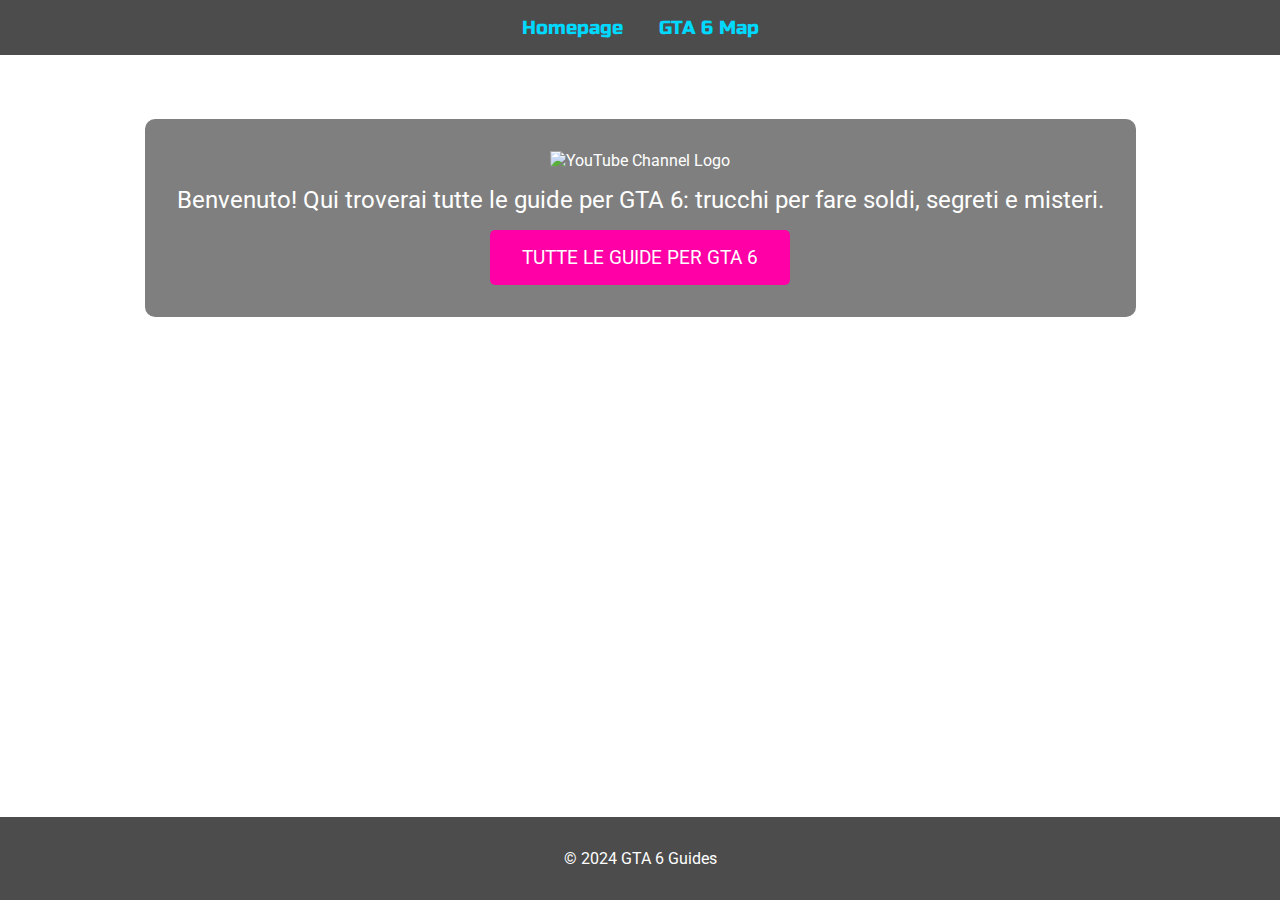
==== index.html @ 1ea7a476 "Aggiunta Home, Mappa, Foto" ====
<!DOCTYPE html>
<html lang="it">
<head>
    <meta charset="UTF-8">
    <meta name="viewport" content="width=device-width, initial-scale=1.0">
    <title>GTA 6 Guides</title>
    <link rel="stylesheet" href="styles.css">
    <link href="https://fonts.googleapis.com/css2?family=Russo+One&display=swap" rel="stylesheet">
    <link href="https://fonts.googleapis.com/css2?family=Roboto:wght@400;700&display=swap" rel="stylesheet">
</head>
<body>
    <header>
        <nav>
            <ul>
                <li><a href="index.html">Homepage</a></li>
                <li><a href="map.html">GTA 6 Map</a></li>
            </ul>
        </nav>
    </header>
    <main>
        <div class="container">
            <img src="path-to-your-logo.png" alt="YouTube Channel Logo" class="logo">
            <p class="description">Benvenuto! Qui troverai tutte le guide per GTA 6: trucchi per fare soldi, segreti e misteri.</p>
            <a href="https://www.youtube.com/channel/UCRYnloqXpa_amxp_IUSRa-w" class="btn">TUTTE LE GUIDE PER GTA 6</a>
        </div>
    </main>
    <footer>
        <p>&copy; 2024 GTA 6 Guides</p>
    </footer>
</body>
</html>
---- styles.css ----
body {
    font-family: 'Roboto', sans-serif;
    margin: 0;
    padding: 0;
    background: url('path-to-ai-generated-miami-beach.jpg') no-repeat center center fixed;
    background-size: cover;
    color: #fff;
}

header {
    background-color: rgba(0, 0, 0, 0.7);
    padding: 1rem;
}

nav ul {
    list-style: none;
    padding: 0;
    margin: 0;
    text-align: center;
}

nav ul li {
    display: inline;
    margin: 0 1rem;
}

nav ul li a {
    font-family: 'Russo One', sans-serif;
    color: #00d9ff;
    text-decoration: none;
    font-size: 1.2rem;
}

main {
    text-align: center;
    padding: 4rem 2rem;
}

.container {
    background-color: rgba(0, 0, 0, 0.5);
    padding: 2rem;
    border-radius: 10px;
    display: inline-block;
}

.logo {
    width: 150px;
    height: auto;
}

.description {
    font-family: 'Roboto', sans-serif;
    font-size: 1.5rem;
    margin: 1rem 0;
}

.btn {
    display: inline-block;
    background-color: #ff00a6;
    color: #fff;
    padding: 1rem 2rem;
    border-radius: 5px;
    text-decoration: none;
    font-size: 1.2rem;
    transition: background-color 0.3s;
}

.btn:hover {
    background-color: #ff33b8;
}

footer {
    background-color: rgba(0, 0, 0, 0.7);
    text-align: center;
    padding: 1rem 0;
    position: absolute;
    bottom: 0;
    width: 100%;
}

h1 {
    font-family: 'Russo One', sans-serif;
    font-size: 3rem;
    color: #ff00a6;
    margin-bottom: 2rem;
}
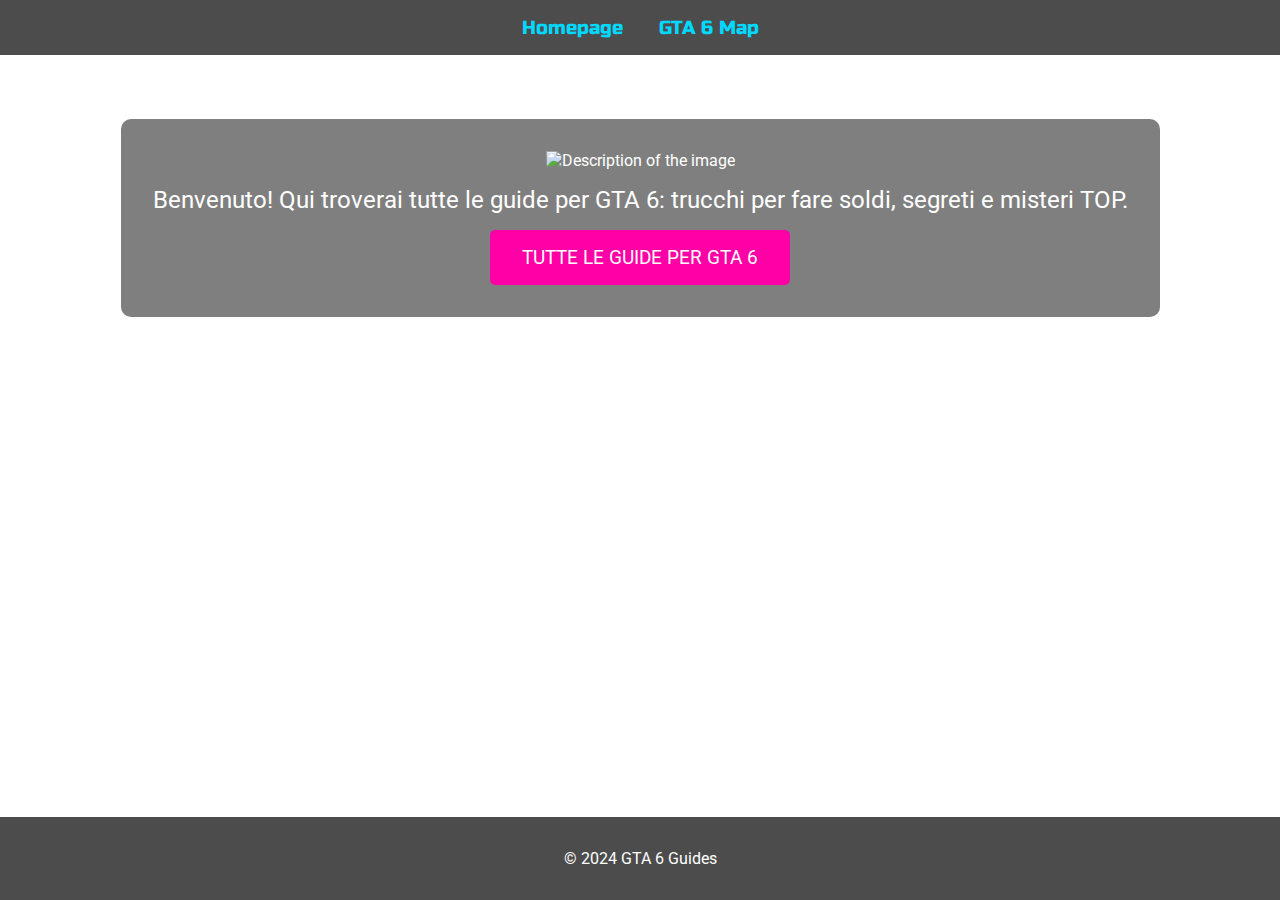
==== commit 926bb606: "Update index.html" ====
--- a/index.html
+++ b/index.html
@@ -20,8 +20,8 @@
     </header>
     <main>
         <div class="container">
-            <img src="path-to-your-logo.png" alt="YouTube Channel Logo" class="logo">
-            <p class="description">Benvenuto! Qui troverai tutte le guide per GTA 6: trucchi per fare soldi, segreti e misteri.</p>
+            <img src="logo.jpg" alt="Description of the image">
+            <p class="description">Benvenuto! Qui troverai tutte le guide per GTA 6: trucchi per fare soldi, segreti e misteri TOP.</p>
             <a href="https://www.youtube.com/channel/UCRYnloqXpa_amxp_IUSRa-w" class="btn">TUTTE LE GUIDE PER GTA 6</a>
         </div>
     </main>
